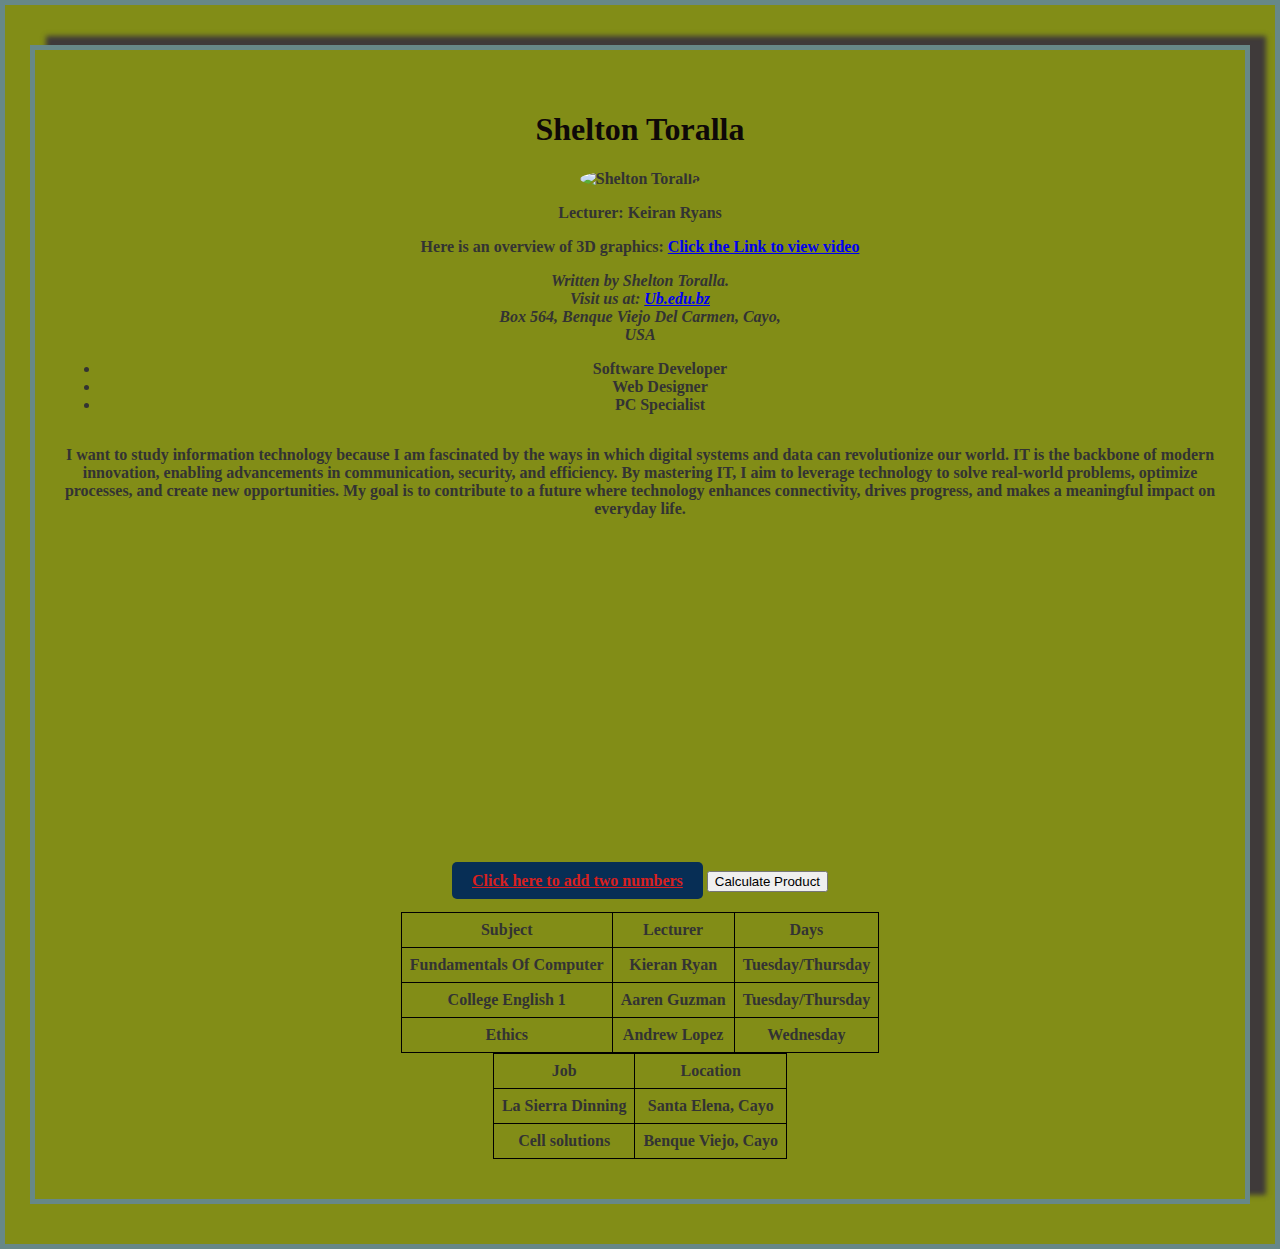
==== foc1/website/index.html @ f85e4869 "Add files via upload" ====
<!DOCTYPE html>
<html lang="en">
<head>
    <meta charset="UTF-8">
    <meta name="viewport" content="width=device-width, initial-scale=1.0">
    <link rel="icon" type="image/x-icon" href="images/icon.jpg">
    <script src="javascript.js" defer></script>
    <link rel="stylesheet" href="style.css">
    <title>Learning HTML</title>
</head>
<div class="outer-container">
  <div class="shadowbox">
        <div class="shadowbox">
            <h1 style="color:rgb(14, 8, 8);">Shelton Toralla</h1>
            <img src="C:\Users\John wick\Desktop\foc1\website\images\shelton.jpg" alt="Shelton Toralla" style="border-radius: 50%;">

            <div class="row">
                <div class="col-sm-12 col-md-4"> 
                    <p>Lecturer: Keiran Ryans</p>
                    <p>Here is an overview of 3D graphics: <a href="https://youtu.be/Vx0Z6LplaMU?si=sNaYkuCHx2J9NLtY/">Click the Link to view video</a></p>
                    <address>
                        Written by Shelton Toralla.<br>
                        Visit us at: <a href="https://www.ub.edu.bz/">Ub.edu.bz</a><br>
                        Box 564, Benque Viejo Del Carmen, Cayo,<br>
                        USA<br>
                    </address>
                </div>
                <div class="col-sm-12 col-md-4"> 
                    <ul>
                        <li>Software Developer</li>
                        <li>Web Designer</li>
                        <li>PC Specialist</li>
                    </ul>
                </div>
                <div class="col-sm-12 col-md-4"> 
                    <!-- This column is empty; you can add content if needed -->
                </div>
            </div>

            <p class="bold-paragraph">I want to study information technology because I am fascinated by the ways in which digital systems and data can revolutionize our world. IT is the backbone of modern innovation, enabling advancements in communication, security, and efficiency. By mastering IT, I aim to leverage technology to solve real-world problems, optimize processes, and create new opportunities. My goal is to contribute to a future where technology enhances connectivity, drives progress, and makes a meaningful impact on everyday life.</p>

            <iframe width="560" height="315" src="https://www.youtube.com/embed/5YmJj0onPkI?si=zz8y1xYAweAndt2-&start=9&autoplay=1&mute=1" title="YouTube video player" frameborder="0" allow="accelerometer; autoplay; clipboard-write; encrypted-media; gyroscope; picture-in-picture; web-share" allowfullscreen></iframe>
            <br><br>
            
            <a class="button" href="#" id="addNumbersLink">Click here to add two numbers</a>
            <button onclick="calculateProduct()">Calculate Product</button>

    <!-- Display the result -->
    <p id="result"></p>

    <script src="javascript.js"></script>

            <div class="table-container">
                <table class="centered-table">
                    <tr>
                        <th>Subject </th>
                        <th>Lecturer</th>
                        <th>Days</th>
                    </tr>
                    <tr>
                        <td>Fundamentals Of Computer</td>
                        <td>Kieran Ryan</td>
                        <td>Tuesday/Thursday</td>
                    </tr>
                    <tr>
                        <td>College English 1</td>
                        <td>Aaren Guzman</td>
                        <td>Tuesday/Thursday</td>
                    </tr>
                    <td>Ethics</td>
                    <td>Andrew Lopez</td>
                    <td>Wednesday</td>
                </tr>

                <table class="centered-table">
                    <tr>
                        <th>Job</th>
                        <th>Location</th>
                    </tr>
                    <tr>
                        <td>La Sierra Dinning</td>
                        <td>Santa Elena, Cayo </td>
                    </tr>
                    <tr>
                        <td>Cell solutions</td>
                        <td>Benque Viejo, Cayo</td>
                    </tr>
                </table>
            </div>
        </div>
    </div>
</body>
</html>
---- foc1/website/style.css ----
body {
  text-align: center;
  font-weight: bold;
  color: #333;
  background-color: rgb(7, 83, 83); /* Background color for the body */
  margin: 0; /* Remove default body margin */
  display: flex; /* Enable flexbox */
  justify-content: center; /* Center horizontally */
  align-items: center; /* Center vertically */
  height: 100vh; /* Full viewport height */
}

.shadowbox {
  width: auto; /* Adjust as needed */
  height: auto; /* Adjust as needed */
  margin: 0; /* Reset margin */
  border: 5px solid #678888;
  box-shadow: 16px -9px 5px #3f3a3a;
  padding: 40px 25px;
  background-color: rgb(130 141 23); /* Background color inside the shadow box */
}

img {
  margin: auto; /* Center the image */
  border-radius: 50%; /* Circular image */
}

.button {
  background-color: #072e55; /* Blue background */
  color: rgb(216, 32, 32); /* Button text color */
  border: none; /* No border */
  border-radius: 5px; /* Rounded corners */
  padding: 10px 20px; /* Padding */
  font-size: 16px; /* Font size */
  cursor: pointer; /* Pointer cursor on hover */
  transition: background-color 0.3s; /* Smooth background transition */
}

.button:hover {
  background-color: #0a3c68; /* Darker blue on hover */
}

#name {
  display: inline;
  font-size: large;
  font-weight: bold;
}

#contact {
  display: inline;
}

.column {
  float: left;
  width: 35%;
  padding: 10px;
}

/* Clear floats after the columns */
.row:after {
  content: "";
  display: table;
  clear: both;
}

.centered-table {
  margin-left: auto;
  margin-right: auto;
  border-collapse: collapse; /* Optional: for better styling */
}

.centered-table th, .centered-table td {
  border: 1px solid black; /* Optional: add borders */
  padding: 8px; /* Optional: for spacing */
  text-align: center; /* Center text */
}

.table-container {
  margin-top: 20px; /* Space between content and tables */
}

/* Add this rule to change the background color outside the shadow box */
.outer-container {
  background-color: rgb(179, 21, 21); /* New background color outside the shadow box */
  width: 100%; /* Full width */
  height: 100%; /* Full height */
  position: absolute; /* Positioning for full coverage */
  top: 0;
  left: 0;
  z-index: -1; /* Behind the shadowbox */
}
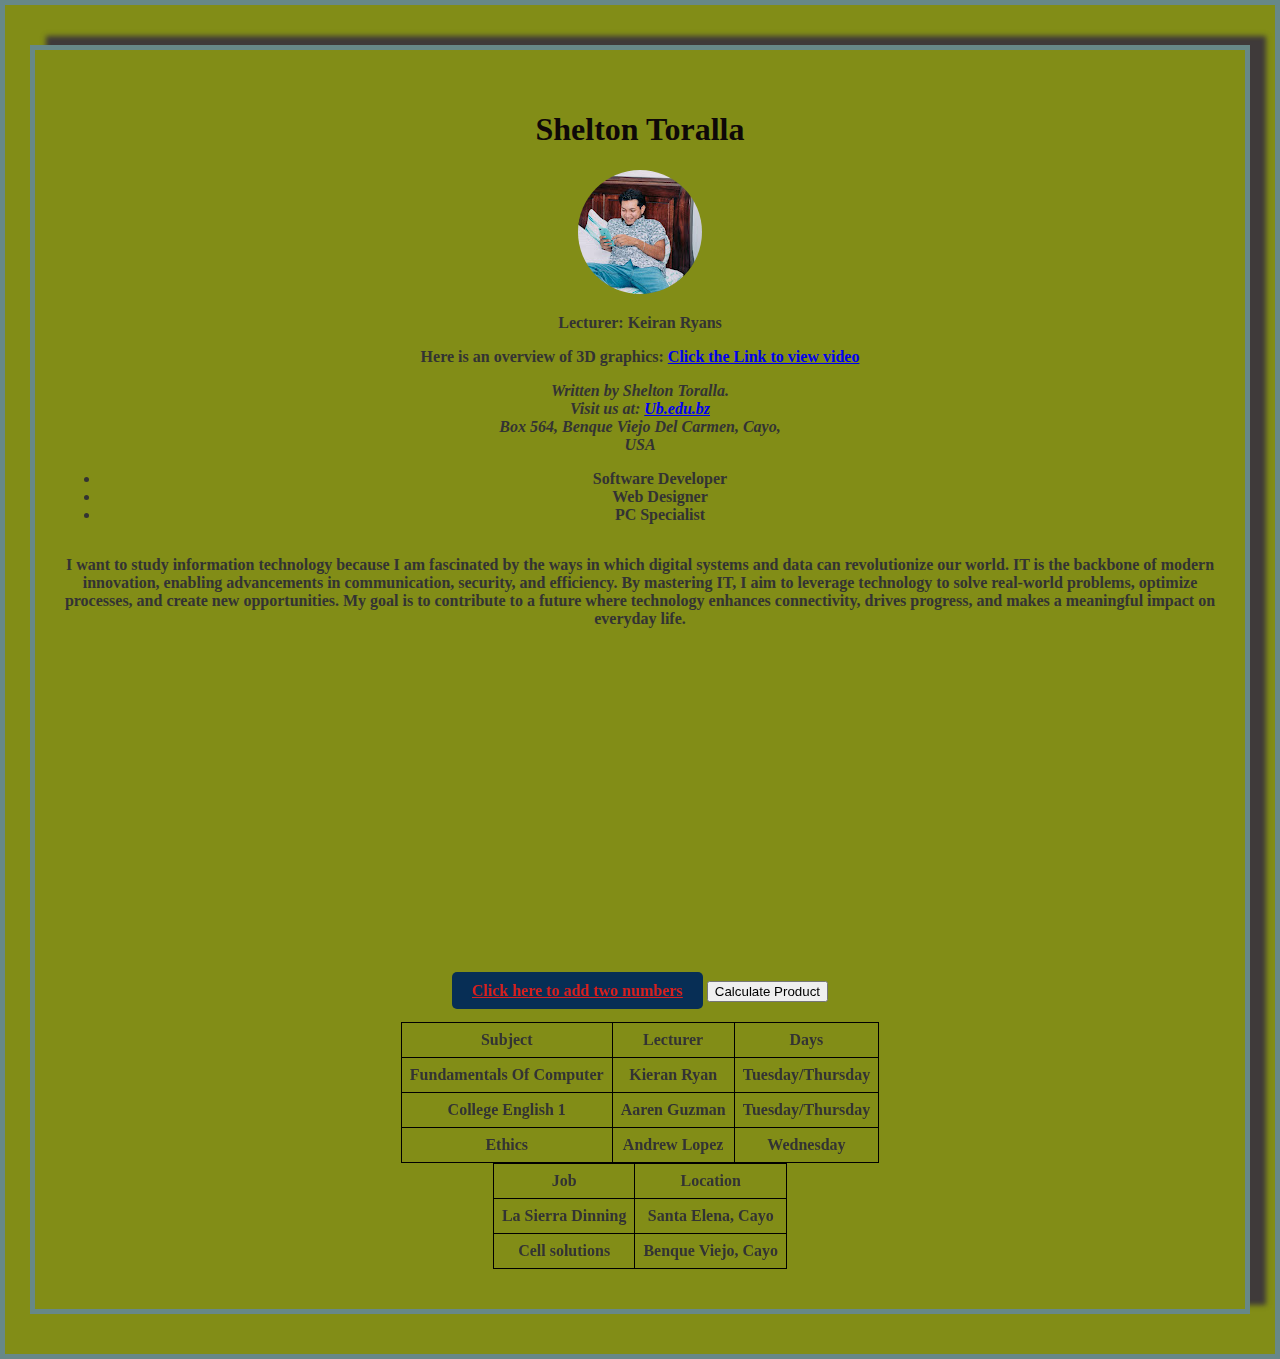
==== commit 9d5c746b: "Update index.html" ====
--- a/foc1/website/index.html
+++ b/foc1/website/index.html
@@ -12,7 +12,7 @@
   <div class="shadowbox">
         <div class="shadowbox">
             <h1 style="color:rgb(14, 8, 8);">Shelton Toralla</h1>
-            <img src="C:\Users\John wick\Desktop\foc1\website\images\shelton.jpg" alt="Shelton Toralla" style="border-radius: 50%;">
+            <img src="images\shelton.jpg" alt="Shelton Toralla" style="border-radius: 50%;">
 
             <div class="row">
                 <div class="col-sm-12 col-md-4"> 
